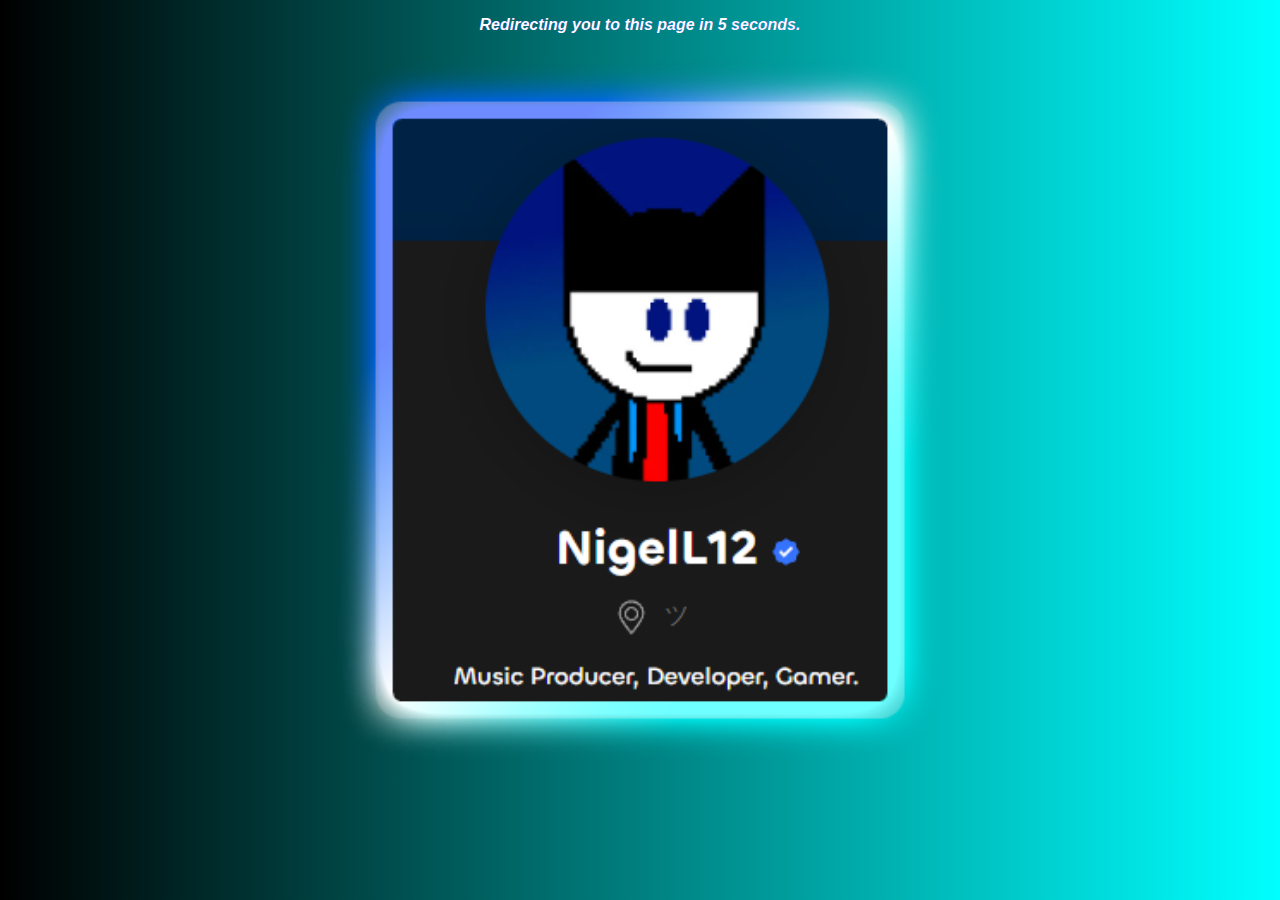
==== index.html @ 4af02613 "Update index.html" ====
<!DOCTYPE html>
<html>
	<head>
		<meta http-equiv="refresh" content="5; url='https://solo.to/nigell12'" />
		<link rel="stylesheet" href="style.css">
		<link rel="icon" type="image/x-icon" href="./img/xenwelfar.jpg">
		<title>REDIRECT</title>
	</head>
<body>
	<p>Redirecting you to this page in 5 seconds.</p>
	<img src="./img/solo.png" alt="NigelL12 on solo.to" class="center">
</body>
</html>
---- style.css ----
body {
	background-image: linear-gradient(to right, black, cyan);
}
p {
	font-family: Arial, Sans-serif;
	font-weight: bold;
	font-style: italic;
	color: white;
	text-align: center;
	text-shadow: 0px 0px blue;
}
.center {
	display: block;
	margin-left: auto;
	margin-right: auto;
	width: 50%;
}
/* sub to nigell12 lol */
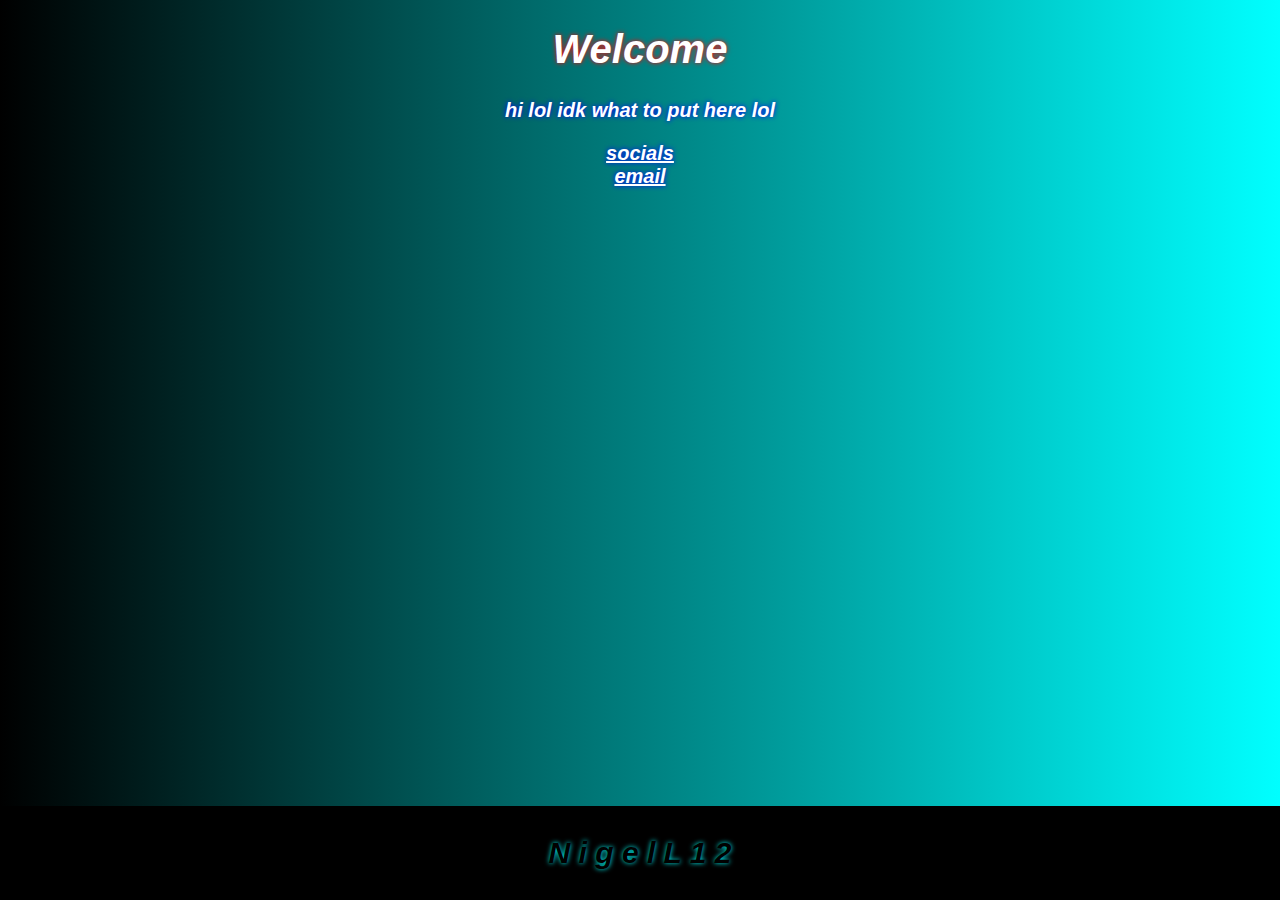
==== commit f4308913: "Update index.html" ====
--- a/index.html
+++ b/index.html
@@ -1,13 +1,17 @@
 <!DOCTYPE html>
 <html>
 	<head>
-		<meta http-equiv="refresh" content="5; url='https://solo.to/nigell12'" />
 		<link rel="stylesheet" href="style.css">
 		<link rel="icon" type="image/x-icon" href="./img/xenwelfar.jpg">
-		<title>REDIRECT</title>
+		<title>HOME</title>
 	</head>
 <body>
-	<p>Redirecting you to this page in 5 seconds.</p>
-	<img src="./img/solo.png" alt="NigelL12 on solo.to" class="center">
+	<h1>Welcome</h1>
+	<p>hi lol idk what to put here lol</p>
+	<p><a href="solo.html">socials</a><br/>
+	<a href="mailto:nl12x@proton.me">email</a></p>
+	<div class="footer">
+		<p class="aa">N i g e l L 1 2</p>
+	</div>
 </body>
 </html>
--- a/style.css
+++ b/style.css
@@ -1,13 +1,23 @@
 body {
 	background-image: linear-gradient(to right, black, cyan);
 }
-p {
+p, a {
 	font-family: Arial, Sans-serif;
 	font-weight: bold;
 	font-style: italic;
+	font-size: 20px;
 	color: white;
 	text-align: center;
-	text-shadow: 0px 0px blue;
+	text-shadow: 0px 0px 5px blue;
+}
+h1 {
+	font-family: Arial, Sans-serif;
+	font-weight: bold;
+	font-style: italic;
+	font-size: 40px;
+	color: white;
+	text-align: center;
+	text-shadow: 0px 0px 5px red;
 }
 .center {
 	display: block;
@@ -15,4 +25,22 @@
 	margin-right: auto;
 	width: 50%;
 }
+.footer {
+	position: fixed;
+	left: 0;
+	bottom: 0;
+	width: 100%;
+	background-color: black;
+	color: white;
+	text-align: center;
+}
+.aa {
+	font-family: Arial, Sans-serif;
+	font-weight: bold;
+	font-style: italic;
+	font-size: 30px;
+	color: black;
+	text-align: center;
+	text-shadow: 0px 0px 5px cyan;
+}
 /* sub to nigell12 lol */
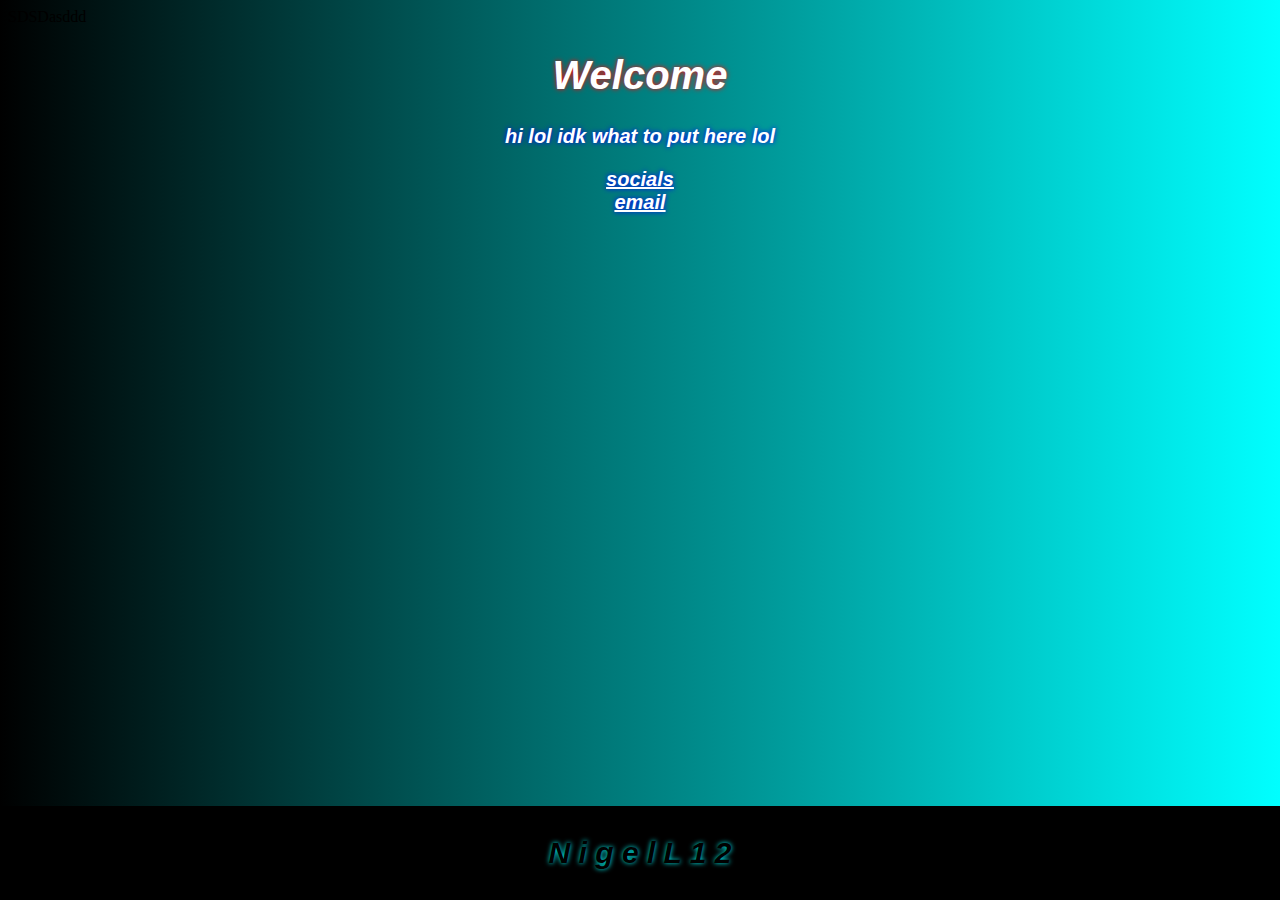
==== commit 6f442cbc: "Update index.html" ====
--- a/index.html
+++ b/index.html
@@ -2,7 +2,7 @@
 <html>
 	<head>
 		<link rel="stylesheet" href="style.css">
-		<link rel="icon" type="image/x-icon" href="./img/xenwelfar.jpg">
+		<link rel="icon" type="image/x-icon" href="./img/NigelL12.png">SDSDasddd
 		<title>HOME</title>
 	</head>
 <body>
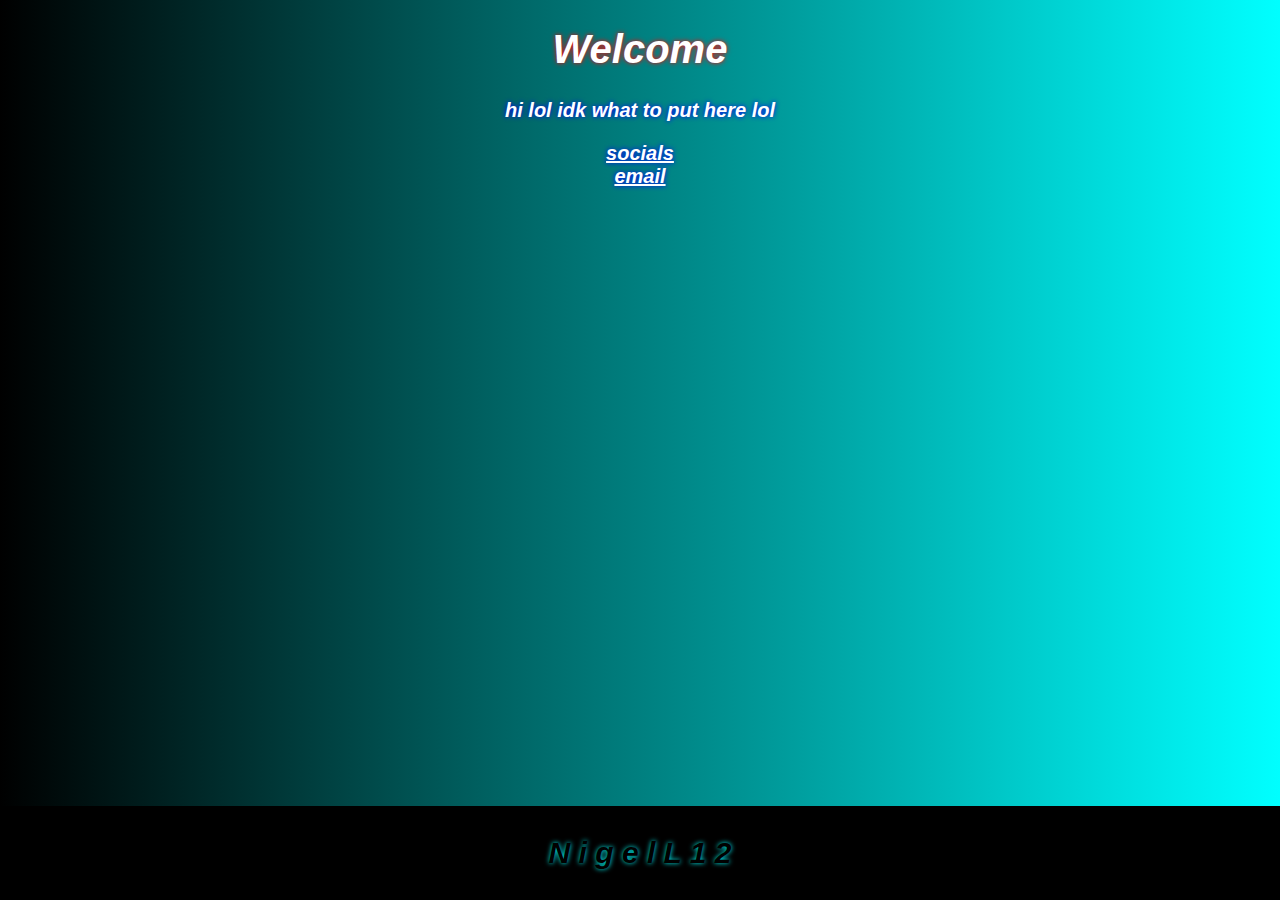
==== commit 43838209: "Update index.html" ====
--- a/index.html
+++ b/index.html
@@ -2,7 +2,7 @@
 <html>
 	<head>
 		<link rel="stylesheet" href="style.css">
-		<link rel="icon" type="image/x-icon" href="./img/NigelL12.png">SDSDasddd
+		<link rel="icon" type="image/x-icon" href="./img/NigelL12.png">
 		<title>HOME</title>
 	</head>
 <body>
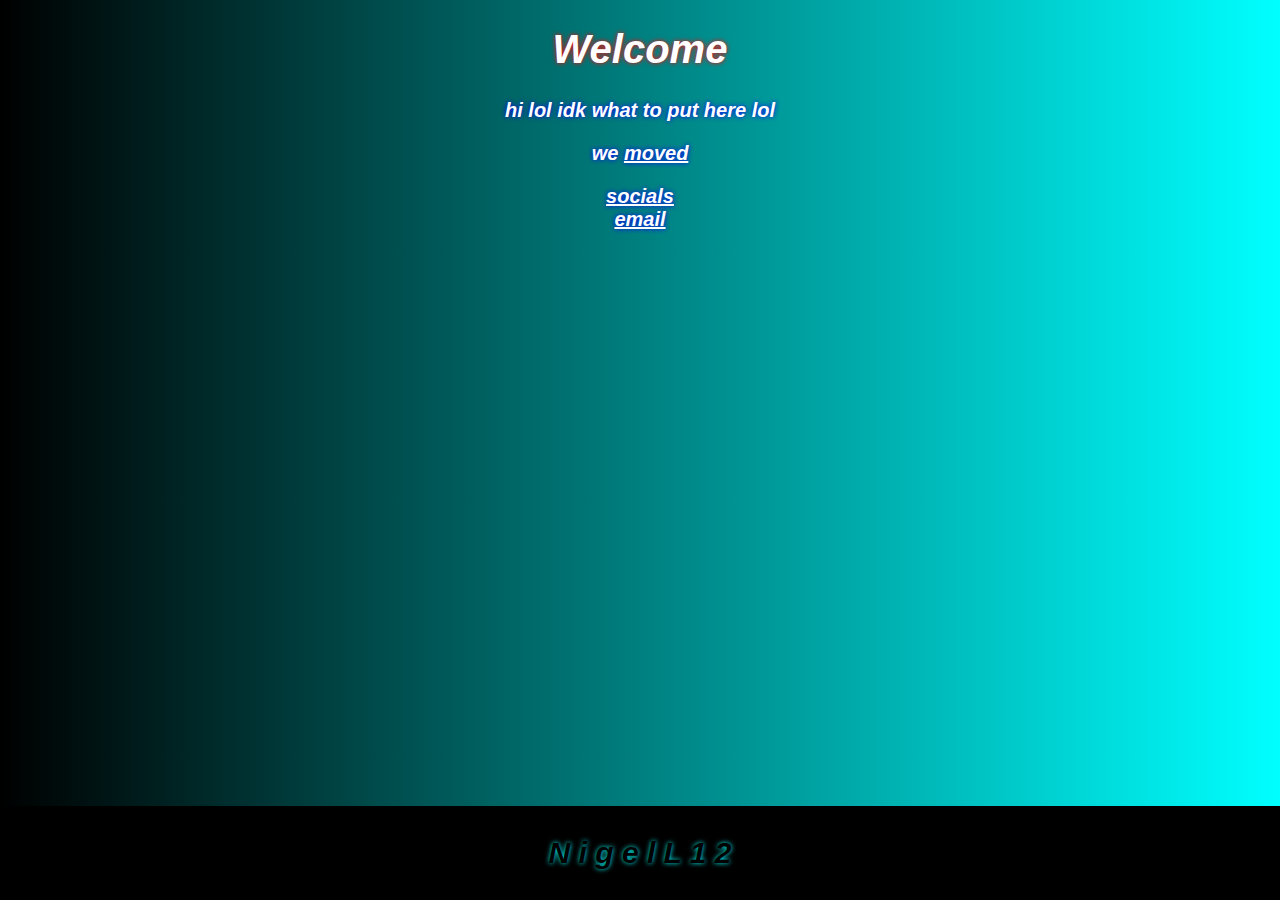
==== commit 6f6c20e7: "Update index.html" ====
--- a/index.html
+++ b/index.html
@@ -8,6 +8,7 @@
 <body>
 	<h1>Welcome</h1>
 	<p>hi lol idk what to put here lol</p>
+	<p>we <a href="https://nl12.neocities.org/">moved</a></p>
 	<p><a href="solo.html">socials</a><br/>
 	<a href="mailto:nl12x@proton.me">email</a></p>
 	<div class="footer">
